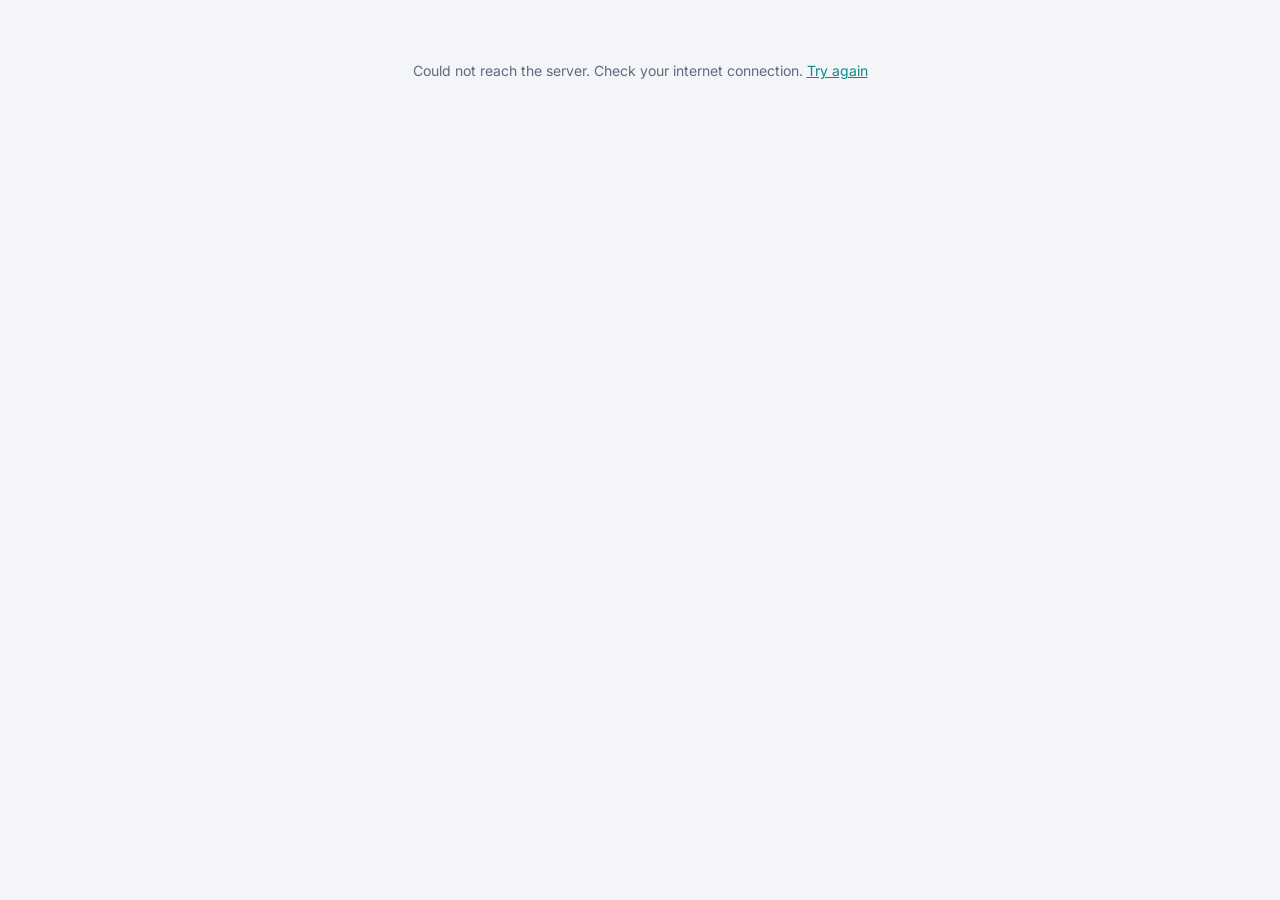
==== public/index.html @ b83ba817 "Shilingi Gari for Driveline Motors Eldoret Car yard system: stock with photos, costs and profit per " ====
<!doctype html>
<html lang="en">
<head>
<meta charset="utf-8">
<meta name="viewport" content="width=device-width, initial-scale=1">
<meta name="robots" content="noindex, nofollow">
<title>Driveline Motors Eldoret</title>
<link rel="icon" href="assets/favicon.png" type="image/png">
<link rel="preconnect" href="https://fonts.googleapis.com">
<link rel="preconnect" href="https://fonts.gstatic.com" crossorigin>
<link href="https://fonts.googleapis.com/css2?family=Inter:wght@400;500;600;700;800&display=swap" rel="stylesheet">
<link rel="stylesheet" href="app.css?v=2">
<script src="assets/chart.umd.js" defer></script>
<script src="app.js?v=2" defer></script>
</head>
<body>
<div id="app"><div class="loading">Loading…</div></div>
<div id="print-root"></div>
<div class="toast-wrap" id="toasts"></div>
</body>
</html>
---- public/app.css ----
:root{
  --navy:#0B2A5B;--blue:#0C8B86;--blue-d:#08706C;--blue-soft:#E7F4F2;--orange:#D4A72C;--mpesa:#2E9E3F;--mpesa-soft:#E3F4E6;
  --bg:#F3F5F9;--card:#fff;--line:#E2E7EF;--line2:#EEF1F6;--text:#18212F;--muted:#5E6A7D;--faint:#8A95A6;
  --good:#15803D;--good-bg:#DCFCE7;--info:#1D4ED8;--info-bg:#DBEAFE;--warn:#B45309;--warn-bg:#FEF3C7;--bad:#B91C1C;--bad-bg:#FEE2E2;
  --radius:12px;--shadow:0 1px 2px rgba(16,24,40,.05),0 1px 3px rgba(16,24,40,.07);
}
*{box-sizing:border-box}
html,body{margin:0}
body{font-family:Inter,system-ui,-apple-system,"Segoe UI",Roboto,Arial,sans-serif;background:var(--bg);color:var(--text);font-size:14px;line-height:1.5;-webkit-font-smoothing:antialiased}
a{color:var(--blue)}
button,input,select,textarea{font:inherit;color:inherit}
h1,h2,h3,h4{margin:0;line-height:1.25}
.muted{color:var(--muted)}
.num{font-variant-numeric:tabular-nums}
.btn{display:inline-flex;align-items:center;gap:6px;border:1px solid var(--line);background:#fff;border-radius:8px;padding:8px 14px;font-weight:600;font-size:13px;cursor:pointer;white-space:nowrap;text-decoration:none;color:var(--text)}
.btn:hover{border-color:#C9D2DF;background:#FAFBFD}
.btn.primary{background:var(--blue);border-color:var(--blue);color:#fff}
.btn.primary:hover{background:var(--blue-d)}
.btn.mpesa{background:var(--mpesa);border-color:var(--mpesa);color:#fff}
.btn.good{background:var(--good);border-color:var(--good);color:#fff}
.btn.danger{color:var(--bad);border-color:#F3C4C4}
.btn:disabled{opacity:.5;cursor:not-allowed}
.btn.sm{padding:5px 10px;font-size:12px}
.btn svg{width:15px;height:15px}
select,input:not([type]),input[type=text],input[type=tel],input[type=number],input[type=search],textarea{border:1px solid var(--line);border-radius:8px;padding:8px 10px;background:#fff;min-width:0}
select:focus,input:focus,textarea:focus{outline:2px solid #A8DCD7;border-color:var(--blue)}
label.field{display:flex;flex-direction:column;gap:4px;font-size:12px;font-weight:600;color:var(--muted)}
label.field>*{font-weight:400;color:var(--text);font-size:14px}

/* login */
.login{min-height:100vh;display:grid;grid-template-columns:1.1fr 1fr}
.login-brand{background:linear-gradient(150deg,var(--navy) 0%,#0B4F68 60%,#0C8B86 100%);color:#fff;padding:56px;display:flex;flex-direction:column;justify-content:center;gap:22px;position:relative;overflow:hidden}
.login-brand::after{content:"";position:absolute;right:-120px;bottom:-120px;width:360px;height:360px;border-radius:50%;border:40px solid rgba(255,255,255,.05)}
.logo{display:flex;align-items:center;gap:12px}
.logo-mark{width:44px;height:44px;flex:none;background:#fff;border-radius:12px;padding:4px;display:grid;place-items:center}.logo-mark img{max-width:100%;max-height:100%;display:block}
.logo-text{font-weight:800;font-size:22px;letter-spacing:-.02em}
.logo-text small{display:block;font-size:12px;font-weight:500;opacity:.75;letter-spacing:0}
.login-brand h1{font-size:38px;letter-spacing:-.03em;max-width:540px}
.login-brand h1 em{font-style:normal;color:var(--orange)}
.login-brand p{color:#CFE3DD;max-width:500px;font-size:16px;margin:0}
.feat{display:grid;grid-template-columns:1fr 1fr;gap:10px 18px;max-width:540px;padding:0;margin:0;list-style:none}
.feat li{display:flex;gap:8px;align-items:flex-start;color:#E4F0EC;font-size:14px}
.feat li::before{content:"";width:18px;height:18px;flex:none;margin-top:1px;border-radius:50%;background:rgba(245,158,11,.18) url("data:image/svg+xml,%3Csvg xmlns='http://www.w3.org/2000/svg' viewBox='0 0 20 20'%3E%3Cpath d='M5 10.5l3 3 7-7' stroke='%23D4A72C' stroke-width='2.2' fill='none' stroke-linecap='round' stroke-linejoin='round'/%3E%3C/svg%3E") center/14px no-repeat}
.login-panel{display:flex;flex-direction:column;justify-content:center;padding:48px;gap:16px;max-width:560px;width:100%;margin:0 auto}
.login-panel h2{font-size:24px;letter-spacing:-.02em}
.role-card{display:flex;gap:14px;align-items:center;text-align:left;background:#fff;border:1px solid var(--line);border-radius:var(--radius);padding:16px;cursor:pointer;box-shadow:var(--shadow);transition:.15s;width:100%}
.role-card:hover{border-color:var(--blue);transform:translateY(-1px)}
.role-ic{width:46px;height:46px;border-radius:12px;display:grid;place-items:center;flex:none}
.role-ic svg{width:24px;height:24px}
.role-card b{display:block;font-size:15px}
.role-card span{color:var(--muted);font-size:13px}
.role-card .go{margin-left:auto;color:var(--blue);font-weight:700}
.chip{display:inline-flex;align-items:center;gap:8px;background:var(--blue-soft);color:var(--blue-d);border-radius:999px;padding:4px 12px;font-size:12px;font-weight:600;align-self:flex-start}

/* layout */
.layout{display:grid;grid-template-columns:248px 1fr;min-height:100vh;background:linear-gradient(90deg,var(--navy) 248px,transparent 248px)}
.side{background:var(--navy);color:#C9D5E8;display:flex;flex-direction:column;padding:18px 14px;gap:18px;position:sticky;top:0;height:100vh}
.side .logo-text{font-size:19px;color:#fff}
.side-org{background:rgba(255,255,255,.06);border-radius:10px;padding:10px 12px;font-size:12px}
.side-org b{display:block;color:#fff;font-size:13px}
.nav{display:flex;flex-direction:column;gap:2px}
.nav a{display:flex;align-items:center;gap:10px;padding:9px 12px;border-radius:8px;color:#C9D5E8;text-decoration:none;font-weight:500}
.nav a svg{width:18px;height:18px;flex:none;opacity:.85}
.nav a:hover{background:rgba(255,255,255,.06);color:#fff}
.nav a.on{background:var(--blue);color:#fff}
.nav .cnt{margin-left:auto;background:var(--orange);color:#1a1200;border-radius:999px;font-size:11px;font-weight:700;padding:0 7px}
.side-user{margin-top:auto;border-top:1px solid rgba(255,255,255,.1);padding-top:14px;display:flex;gap:10px;align-items:center}
.avatar{width:36px;height:36px;border-radius:50%;display:grid;place-items:center;font-weight:700;font-size:13px;flex:none;background:#2B4A78;color:#fff}
.side-user .who{font-size:12px;line-height:1.35;min-width:0}
.side-user .who b{color:#fff;display:block;font-size:13px;white-space:nowrap;overflow:hidden;text-overflow:ellipsis}
.side-user button{margin-left:auto;background:transparent;border:1px solid rgba(255,255,255,.2);color:#C9D5E8;border-radius:8px;padding:5px 8px;cursor:pointer;font-size:12px}
.main{min-width:0;display:flex;flex-direction:column}
.topbar{display:flex;align-items:center;gap:12px;padding:18px 28px;border-bottom:1px solid var(--line);background:#fff;flex-wrap:wrap}
.topbar h1{font-size:20px;letter-spacing:-.02em}
.topbar .sub{color:var(--muted);font-size:13px}
.topbar .tools{margin-left:auto;display:flex;gap:8px;align-items:center;flex-wrap:wrap}
.content{padding:24px 28px 48px;display:flex;flex-direction:column;gap:20px}

.card{background:var(--card);border:1px solid var(--line);border-radius:var(--radius);box-shadow:var(--shadow);padding:18px 20px;min-width:0}
.card-h{display:flex;align-items:center;gap:10px;margin-bottom:12px;flex-wrap:wrap}
.card-h h3{font-size:15px}
.card-h .sub{color:var(--muted);font-size:12px}
.card-h .right{margin-left:auto;display:flex;gap:8px;align-items:center;flex-wrap:wrap}
.grid{display:grid;gap:20px}
.g2{grid-template-columns:repeat(2,minmax(0,1fr))}
.g3{grid-template-columns:repeat(3,minmax(0,1fr))}
.g4{grid-template-columns:repeat(4,minmax(0,1fr))}
.g5{grid-template-columns:repeat(5,minmax(0,1fr))}
.g-7-5{grid-template-columns:minmax(0,7fr) minmax(0,5fr)}
.kpi{display:flex;flex-direction:column;gap:4px}
.kpi .l{color:var(--muted);font-size:12px;font-weight:600;text-transform:uppercase;letter-spacing:.04em}
.kpi .v{font-size:26px;font-weight:800;letter-spacing:-.02em}
.kpi .v small{font-size:14px;color:var(--muted);font-weight:600}
.kpi .d{font-size:12px;color:var(--muted)}
.kpi.hero{background:linear-gradient(135deg,var(--navy),#0B4F68);color:#fff;border:none}
.kpi.hero .l,.kpi.hero .d{color:#BFD3F0}
.up{color:var(--good)!important;font-weight:600}.down{color:var(--bad)!important;font-weight:600}
.chart-box{position:relative;height:280px}
.chart-box.tall{height:330px}
.progress{height:8px;background:var(--line2);border-radius:99px;overflow:hidden}
.progress i{display:block;height:100%;background:var(--blue);border-radius:99px}
.progress.good i{background:var(--good)}
.progress.warn i{background:var(--orange)}

.tbl-wrap{overflow-x:auto;margin:0 -4px}
table.tbl{width:100%;border-collapse:collapse;font-size:13px}
.tbl th{text-align:left;font-size:11px;text-transform:uppercase;letter-spacing:.05em;color:var(--muted);font-weight:700;padding:8px 10px;border-bottom:1px solid var(--line);white-space:nowrap}
.tbl td{padding:9px 10px;border-bottom:1px solid var(--line2);vertical-align:middle}
.tbl tr:last-child td{border-bottom:none}
.tbl tr.click{cursor:pointer}
.tbl tr.click:hover td{background:#F7F9FC}
.tbl .r{text-align:right}
.tbl td.nw,.tbl td.muted{white-space:nowrap}
.pill{display:inline-block;padding:2px 9px;border-radius:999px;font-weight:700;font-size:11.5px;white-space:nowrap}
.pill.good{background:var(--good-bg);color:var(--good)}.pill.info{background:var(--info-bg);color:var(--info)}
.pill.warn{background:var(--warn-bg);color:var(--warn)}.pill.bad{background:var(--bad-bg);color:var(--bad)}
.pill.gray{background:var(--line2);color:var(--muted)}.pill.mp{background:var(--mpesa-soft);color:#1F7A2E}
.cr{color:var(--good);font-weight:600}.dr{color:var(--text)}
.filters{display:flex;gap:10px;flex-wrap:wrap;align-items:flex-end}
.hint{font-size:13px;color:#1E3A5F;background:var(--blue-soft);border-radius:8px;padding:10px 14px}
.hint.warn{background:var(--warn-bg);color:#7A3E06}
.empty{padding:28px;text-align:center;color:var(--muted)}
.list{display:flex;flex-direction:column;gap:10px}
.row{display:flex;align-items:center;gap:10px}
.spacer{flex:1}

/* loan cards */
.loan-card{border:1px solid var(--line);border-radius:10px;padding:14px 16px;display:flex;flex-direction:column;gap:10px}
.loan-card .top{display:flex;align-items:center;gap:10px;flex-wrap:wrap}
.loan-card .top b{font-size:15px}
.mini{display:grid;grid-template-columns:repeat(4,minmax(0,1fr));gap:10px}
.mini div span{display:block;font-size:11px;color:var(--muted);text-transform:uppercase;letter-spacing:.04em;font-weight:600}
.mini div b{font-size:14px}
.steps{display:flex;gap:0;align-items:center;flex-wrap:wrap;font-size:12px}
.steps span{display:flex;align-items:center;gap:6px;color:var(--faint);font-weight:600}
.steps span i{width:20px;height:20px;border-radius:50%;display:grid;place-items:center;background:var(--line2);font-style:normal;font-size:11px}
.steps span.done{color:var(--good)}.steps span.done i{background:var(--good);color:#fff}
.steps span.cur{color:var(--blue)}.steps span.cur i{background:var(--blue);color:#fff}
.steps em{width:26px;height:2px;background:var(--line);margin:0 6px}

/* apply */
.checks{display:flex;flex-direction:column;gap:8px}
.check{display:flex;gap:10px;align-items:flex-start;font-size:13px}
.check i{width:20px;height:20px;border-radius:50%;flex:none;display:grid;place-items:center;font-style:normal;font-weight:800;font-size:12px}
.check.ok i{background:var(--good-bg);color:var(--good)}
.check.no i{background:var(--bad-bg);color:var(--bad)}
.check small{display:block;color:var(--muted)}
.big-num{font-size:28px;font-weight:800;letter-spacing:-.02em}
.results{border:1px solid var(--line);border-radius:8px;max-height:220px;overflow:auto;margin-top:6px}
.results div{padding:8px 12px;display:flex;gap:10px;align-items:center;cursor:pointer;font-size:13px;border-bottom:1px solid var(--line2)}
.results div:hover{background:#F5F8FD}
.results div:last-child{border-bottom:none}
.gl{display:flex;align-items:center;gap:10px;border:1px solid var(--line);border-radius:8px;padding:8px 10px}
.gl input{width:120px;text-align:right}
.gl button{border:none;background:none;color:var(--bad);cursor:pointer;font-size:18px;line-height:1}
input[type=range]{width:100%;accent-color:var(--blue)}

/* M-Pesa phone */
.phone{background:#101418;border-radius:26px;padding:14px;width:260px;margin:0 auto;box-shadow:0 10px 30px rgba(0,0,0,.25)}
.phone .scr{background:#F4F6F8;border-radius:16px;padding:18px 16px;min-height:250px;display:flex;flex-direction:column;gap:10px;justify-content:center;text-align:center;font-size:13px}
.phone .scr b{font-size:15px}
.spin{width:34px;height:34px;border:3px solid #CFE8D3;border-top-color:var(--mpesa);border-radius:50%;margin:0 auto;animation:sp 0.9s linear infinite}
@keyframes sp{to{transform:rotate(360deg)}}
.pin{letter-spacing:.5em;font-size:20px;font-weight:800}
.tick{width:46px;height:46px;border-radius:50%;background:var(--mpesa);color:#fff;display:grid;place-items:center;margin:0 auto;font-size:24px;font-weight:800}

/* modal & toast */
.modal-bg{position:fixed;inset:0;background:rgba(11,31,58,.45);display:grid;place-items:center;padding:16px;z-index:50}
.modal{background:#fff;border-radius:14px;width:min(560px,100%);max-height:92vh;overflow:auto;box-shadow:0 20px 50px rgba(0,0,0,.25)}
.modal.wide{width:min(820px,100%)}
.modal-h{padding:16px 20px;border-bottom:1px solid var(--line);display:flex;align-items:center;gap:10px;position:sticky;top:0;background:#fff;z-index:1}
.modal-h h3{font-size:16px}
.modal-h button{margin-left:auto;border:none;background:none;font-size:22px;cursor:pointer;color:var(--muted);line-height:1}
.modal-b{padding:18px 20px;display:flex;flex-direction:column;gap:14px}
.modal-f{padding:14px 20px;border-top:1px solid var(--line);display:flex;gap:8px;justify-content:flex-end;flex-wrap:wrap}
.modal-f:empty{display:none}
.form-grid{display:grid;grid-template-columns:minmax(0,1fr) minmax(0,1fr);gap:12px}
select{max-width:100%}
.toast-wrap{position:fixed;bottom:18px;left:50%;transform:translateX(-50%);display:flex;flex-direction:column;gap:8px;z-index:60;width:max-content;max-width:calc(100vw - 32px)}
.toast{background:var(--navy);color:#fff;padding:10px 16px;border-radius:10px;box-shadow:0 8px 24px rgba(0,0,0,.2);font-size:13px;animation:tin .2s ease}
@keyframes tin{from{opacity:0;transform:translateY(8px)}to{opacity:1;transform:none}}
.kv{display:grid;grid-template-columns:repeat(3,minmax(0,1fr));gap:10px}
.kv div{background:var(--line2);border-radius:8px;padding:8px 12px}
.kv span{display:block;font-size:11px;color:var(--muted);text-transform:uppercase;letter-spacing:.04em;font-weight:600}
.kv b{font-size:15px}

@media (max-width:1180px){.g4,.g5{grid-template-columns:repeat(2,minmax(0,1fr))}.g3,.g-7-5{grid-template-columns:minmax(0,1fr)}}
@media (max-width:860px){
  .login{grid-template-columns:1fr}.login-brand{padding:36px 20px}.login-brand h1{font-size:28px}.login-panel{padding:28px 16px}
  .layout{grid-template-columns:minmax(0,1fr);background:none}
  .side{min-width:0}
  .side{position:static;height:auto;flex-direction:row;flex-wrap:wrap;align-items:center;padding:12px 16px;gap:10px}
  .side-org{display:none}
  .nav{flex-direction:row;overflow-x:auto;width:100%;order:3}
  .nav a{white-space:nowrap;padding:7px 10px}
  .side-user{margin:0 0 0 auto;border:none;padding:0}.side-user .who{display:none}
  .topbar{padding:14px 16px}.content{padding:16px 16px 40px}
  .g2{grid-template-columns:minmax(0,1fr)}.feat{grid-template-columns:1fr}.form-grid{grid-template-columns:minmax(0,1fr)}
  .mini{grid-template-columns:repeat(2,minmax(0,1fr))}.kv{grid-template-columns:1fr 1fr}
}
@media (max-width:520px){.g4,.g5{grid-template-columns:1fr 1fr}.kpi .v{font-size:20px}.card{padding:14px}}
@media print{
  body{background:#fff}.side,.topbar .tools,.no-print{display:none!important}
  .layout{display:block;background:none}.card{box-shadow:none;border:none;padding:0}
}
/* ---------- Shilingi Gari ---------- */
[hidden]{display:none!important}
.cars{display:grid;grid-template-columns:repeat(auto-fill,minmax(250px,1fr));gap:16px}
.carc{background:#fff;border:1px solid var(--line);border-radius:14px;overflow:hidden;display:flex;flex-direction:column;cursor:pointer;transition:border-color .15s,transform .15s;text-align:left;font:inherit;color:inherit;padding:0;box-shadow:var(--shadow)}
.carc:hover{border-color:var(--blue);transform:translateY(-2px)}
.carc .pic{position:relative;aspect-ratio:16/8;background:linear-gradient(180deg,#EEF3F8 0%,#E3EAF2 70%,#D5DEE9 100%);display:grid;place-items:center;overflow:hidden}
.carc .pic svg{width:86%;height:auto}
.carc .pic .pill{position:absolute;top:10px;left:10px}
.carc .pic .age{position:absolute;top:10px;right:10px;font-size:11px;font-weight:700;background:rgba(255,255,255,.85);border-radius:999px;padding:2px 8px;color:var(--muted)}
.carc .pic .age.old{color:var(--bad)}
.carc .bd{padding:12px 14px 14px;display:flex;flex-direction:column;gap:6px;flex:1}
.carc .ttl{font-weight:700;font-size:15px;line-height:1.3}
.carc .spec{color:var(--muted);font-size:12px;display:flex;flex-wrap:wrap;gap:4px 10px}
.carc .pr{display:flex;align-items:baseline;justify-content:space-between;gap:8px;margin-top:auto;padding-top:6px}
.carc .pr b{font-size:18px;font-weight:800;letter-spacing:-.01em;white-space:nowrap}
.carc .pr span{font-size:11.5px;color:var(--muted);text-align:right}
.plate{display:inline-block;font-family:ui-monospace,Menlo,Consolas,monospace;font-weight:700;font-size:11.5px;background:#FFD400;color:#111;border:1px solid #111;border-radius:3px;padding:0 5px;letter-spacing:.04em;white-space:nowrap}
.plate.new{background:#fff;color:var(--muted);border-style:dashed;border-color:#9AA6B6;font-weight:600}
.car-hero{background:linear-gradient(180deg,#EEF3F8 0%,#E3EAF2 70%,#D5DEE9 100%);border-radius:12px;display:grid;place-items:center;padding:14px 0}
.car-hero svg{width:min(460px,92%);height:auto}
.specs{display:grid;grid-template-columns:repeat(4,minmax(0,1fr));gap:8px}
.specs div{background:var(--line2);border-radius:8px;padding:7px 10px}
.specs span{display:block;font-size:10.5px;color:var(--muted);text-transform:uppercase;letter-spacing:.04em;font-weight:600}
.specs b{font-size:13.5px}
.costs td{padding:6px 8px}
.pipe{display:grid;grid-template-columns:repeat(5,minmax(200px,1fr));gap:12px;overflow-x:auto;padding-bottom:6px}
.pipe-col{background:#EDF1F6;border-radius:12px;padding:10px;display:flex;flex-direction:column;gap:8px;min-width:0}
.pipe-col h4{font-size:12px;text-transform:uppercase;letter-spacing:.05em;color:var(--muted);display:flex;justify-content:space-between;padding:2px 4px}
.lead{background:#fff;border:1px solid var(--line);border-radius:10px;padding:10px 12px;display:flex;flex-direction:column;gap:4px;cursor:pointer;font-size:12.5px;text-align:left;font:inherit;color:inherit}
.lead:hover{border-color:var(--blue)}
.lead b{font-size:13px}
.lead .m{color:var(--muted);font-size:12px}
.src{display:inline-block;font-size:10.5px;font-weight:700;border-radius:4px;padding:0 6px;background:var(--line2);color:var(--muted)}
.td-row{display:grid;grid-template-columns:70px minmax(0,1fr) auto;gap:12px;align-items:center;padding:12px 0;border-bottom:1px solid var(--line2)}
.td-row:last-child{border-bottom:0}
.td-row time{font-weight:800;font-size:16px;font-variant-numeric:tabular-nums}
.hpbar{height:10px;background:var(--line2);border-radius:99px;overflow:hidden;display:flex}
.hpbar i{display:block;height:100%;background:var(--good)}
.hpbar i.dep{background:var(--blue)}
.calc{background:var(--blue-soft);border-radius:12px;padding:14px 16px;display:flex;flex-direction:column;gap:10px}
.calc .out{display:grid;grid-template-columns:repeat(3,minmax(0,1fr));gap:8px}
.calc .out div{background:#fff;border-radius:8px;padding:8px 10px}
.calc .out span{display:block;font-size:10.5px;color:var(--muted);text-transform:uppercase;letter-spacing:.04em;font-weight:600}
.calc .out b{font-size:15px}
.calc .out .big b{font-size:19px;color:var(--blue-d)}
.agebars{display:flex;flex-direction:column;gap:10px}
.agebars .row span:first-child{width:110px;font-size:12.5px;color:var(--muted)}
.agebars .bar{flex:1;height:22px;background:var(--line2);border-radius:6px;overflow:hidden}
.agebars .bar i{display:block;height:100%;border-radius:6px}
.agr{display:grid;grid-template-columns:repeat(2,minmax(0,1fr));gap:12px}
.seg{display:inline-flex;border:1px solid var(--line);border-radius:10px;overflow:hidden;background:#fff}
.seg button{border:0;background:transparent;padding:9px 14px;font-weight:600;font-size:13px;cursor:pointer;color:var(--muted)}
.seg button.on{background:var(--navy);color:#fff}
.doc{font-family:Georgia,"Times New Roman",serif;font-size:13px;line-height:1.55;color:#111;background:#fff;border:1px solid var(--line);border-radius:8px;padding:22px 26px}
.doc h2{font-size:17px;text-align:center;letter-spacing:.04em;text-transform:uppercase;margin-bottom:4px}
.doc .c{text-align:center}
.doc table{width:100%;border-collapse:collapse;margin:10px 0}
.doc td{border:1px solid #bbb;padding:5px 8px;vertical-align:top}
.doc td:first-child{width:38%;background:#F6F6F6;font-weight:600}
.doc .sig{display:grid;grid-template-columns:1fr 1fr;gap:28px;margin-top:22px}
.doc .sig div{border-top:1px solid #333;padding-top:4px;font-size:12px}
.lb-steps{display:flex;gap:4px;align-items:center;font-size:11.5px;flex-wrap:wrap}
.lb-steps span{padding:2px 8px;border-radius:999px;background:var(--line2);color:var(--faint);font-weight:700}
.lb-steps span.done{background:var(--good-bg);color:var(--good)}
.lb-steps span.cur{background:var(--info-bg);color:var(--info)}
.showbar{display:flex;gap:10px;flex-wrap:wrap;align-items:flex-end}
@media (max-width:860px){.specs{grid-template-columns:repeat(2,minmax(0,1fr))}.calc .out{grid-template-columns:1fr 1fr}.agr{grid-template-columns:1fr}.td-row{grid-template-columns:56px minmax(0,1fr)}.td-row>div:last-child{grid-column:1/-1}}

/* ---------- production ---------- */
.err{color:var(--bad);font-size:13px;min-height:0}
.err:empty{display:none}
.loading{padding:60px;text-align:center;color:var(--muted)}
#print-root{display:none}
@media print{body.printing>*:not(#print-root){display:none!important}body.printing #print-root{display:block!important}#print-root .doc{border:0}}
input[type=email],input[type=password],input[type=date],input[type=file]{border:1px solid var(--line);border-radius:8px;padding:8px 10px;background:#fff;min-width:0}
.login-form{display:flex;flex-direction:column;gap:12px;background:#fff;border:1px solid var(--line);border-radius:var(--radius);padding:22px;box-shadow:var(--shadow)}
.login-form .btn{justify-content:center;padding:10px}
.carc .pic img{width:100%;height:100%;object-fit:cover;display:block}
.carc .pic .nph{position:absolute;bottom:8px;right:10px;font-size:11px;font-weight:700;background:rgba(11,42,91,.75);color:#fff;border-radius:999px;padding:1px 8px}
.gal{display:flex;flex-direction:column;gap:8px}
.gal .main{position:relative;border-radius:12px;overflow:hidden;background:#0F1720;aspect-ratio:4/3;display:grid;place-items:center}
.gal .main img{max-width:100%;max-height:100%;object-fit:contain;display:block}
.gal .main .nav-b{position:absolute;top:50%;transform:translateY(-50%);border:0;background:rgba(255,255,255,.85);border-radius:50%;width:34px;height:34px;font-size:18px;cursor:pointer;font-weight:700}
.gal .main .nav-b.l{left:8px}.gal .main .nav-b.r{right:8px}
.gal .main .cnt{position:absolute;bottom:8px;right:10px;background:rgba(0,0,0,.55);color:#fff;font-size:11px;border-radius:999px;padding:1px 8px}
.thumbs{display:flex;gap:6px;overflow-x:auto;padding-bottom:4px}
.thumbs button{flex:none;width:72px;height:54px;border:2px solid transparent;border-radius:6px;overflow:hidden;padding:0;cursor:pointer;background:#ddd}
.thumbs button.on{border-color:var(--blue)}
.thumbs img{width:100%;height:100%;object-fit:cover;display:block}
.ph-tools{display:flex;gap:6px;flex-wrap:wrap;align-items:center}
.insp{display:grid;grid-template-columns:repeat(5,minmax(0,1fr));gap:8px}
.insp div{border:1px solid var(--line);border-radius:8px;padding:6px 10px}
.insp span{display:block;font-size:10.5px;color:var(--muted);text-transform:uppercase;letter-spacing:.04em;font-weight:600}
.insp b{font-size:13px}
.pill.unc{background:#FFF7E6;color:#9A5B00;border:1px dashed #E0B252}
.tabs{display:flex;gap:6px;flex-wrap:wrap}
.pays td{padding:6px 8px}
.pays tr.void td{text-decoration:line-through;color:var(--faint)}
.issues{margin:0;padding-left:18px;font-size:13px;display:flex;flex-direction:column;gap:3px}
.switch{display:flex;gap:8px;align-items:center;font-size:13px;cursor:pointer}
.sumrow{display:flex;gap:14px;flex-wrap:wrap;font-size:13px;color:var(--muted)}
.sumrow b{color:var(--text)}
textarea{border:1px solid var(--line);border-radius:8px;padding:8px 10px;min-height:64px;resize:vertical}
@media (max-width:860px){.insp{grid-template-columns:repeat(2,minmax(0,1fr))}}
/* branding & full-size photos */
.brand-mark{color:var(--navy)}.brand-mark svg{width:26px;height:26px}
.logo-text{line-height:1.2}
.side-by{font-size:11px;text-align:center;padding-top:4px}.byline{color:inherit;opacity:.7;text-decoration:none}.byline:hover{opacity:1;text-decoration:underline}
.login-brand .byline{color:#CFE3DD}
.gal .main img{cursor:zoom-in}
.gal .main .full-b{position:absolute;top:8px;right:8px;border:0;background:rgba(0,0,0,.55);color:#fff;border-radius:999px;padding:4px 10px;font-size:12px;font-weight:600;cursor:pointer}
.lb{position:fixed;inset:0;background:#05080D;z-index:80;display:flex;flex-direction:column;color:#fff}
.lb-top{display:flex;align-items:center;gap:8px;padding:10px 14px;font-size:13px;background:rgba(0,0,0,.4)}
.lb-btn{background:rgba(255,255,255,.12);color:#fff;border:0;border-radius:8px;padding:6px 12px;font-size:13px;cursor:pointer;text-decoration:none;font-weight:600}
.lb-stage{flex:1;min-height:0;display:flex;align-items:center;justify-content:center;overflow:hidden}
.lb-stage img{max-width:100%;max-height:100%;object-fit:contain;cursor:zoom-in;display:block}
.lb.zoom .lb-stage{overflow:auto;display:block}
.lb.zoom .lb-stage img{max-width:none;max-height:none;cursor:zoom-out;margin:auto}
.lb-nav{position:absolute;top:50%;transform:translateY(-50%);width:46px;height:46px;border-radius:50%;border:0;background:rgba(255,255,255,.15);color:#fff;font-size:26px;cursor:pointer}
.lb-nav.l{left:12px}.lb-nav.r{right:12px}
.lb-hint{text-align:center;font-size:11px;opacity:.55;padding:6px}
@media (max-width:860px){.side-by{display:none}}
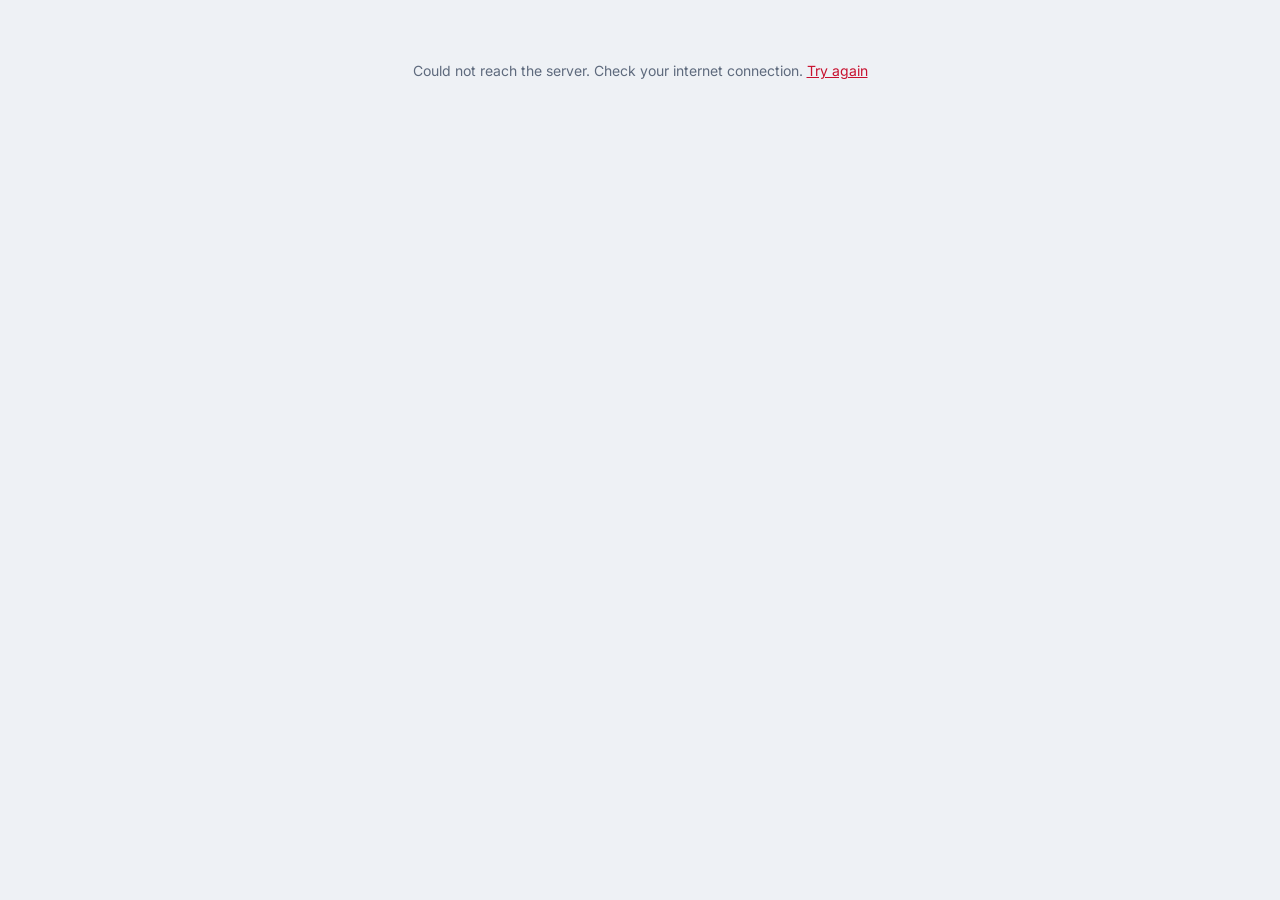
==== commit 7f85ab1c: "Driveline design: inventory table, Create Car page, logbook management - Cars / Inventory as a table" ====
--- a/public/index.html
+++ b/public/index.html
@@ -9,9 +9,9 @@
 <link rel="preconnect" href="https://fonts.googleapis.com">
 <link rel="preconnect" href="https://fonts.gstatic.com" crossorigin>
 <link href="https://fonts.googleapis.com/css2?family=Inter:wght@400;500;600;700;800&display=swap" rel="stylesheet">
-<link rel="stylesheet" href="app.css?v=2">
+<link rel="stylesheet" href="app.css?v=3">
 <script src="assets/chart.umd.js" defer></script>
-<script src="app.js?v=2" defer></script>
+<script src="app.js?v=3" defer></script>
 </head>
 <body>
 <div id="app"><div class="loading">Loading…</div></div>
--- a/public/app.css
+++ b/public/app.css
@@ -1,9 +1,9 @@
 
 :root{
-  --navy:#0B2A5B;--blue:#0C8B86;--blue-d:#08706C;--blue-soft:#E7F4F2;--orange:#D4A72C;--mpesa:#2E9E3F;--mpesa-soft:#E3F4E6;
-  --bg:#F3F5F9;--card:#fff;--line:#E2E7EF;--line2:#EEF1F6;--text:#18212F;--muted:#5E6A7D;--faint:#8A95A6;
-  --good:#15803D;--good-bg:#DCFCE7;--info:#1D4ED8;--info-bg:#DBEAFE;--warn:#B45309;--warn-bg:#FEF3C7;--bad:#B91C1C;--bad-bg:#FEE2E2;
-  --radius:12px;--shadow:0 1px 2px rgba(16,24,40,.05),0 1px 3px rgba(16,24,40,.07);
+  --navy:#0F1B2D;--navy2:#16263D;--blue:#C8102E;--blue-d:#A00C24;--blue-soft:#FDECEE;--red:#C8102E;--red-d:#A00C24;--orange:#D4A72C;--mpesa:#2E9E3F;--mpesa-soft:#E3F4E6;
+  --bg:#EEF1F5;--card:#fff;--line:#E2E7EF;--line2:#EEF1F6;--text:#18212F;--muted:#5E6A7D;--faint:#8A95A6;
+  --good:#15803D;--good-bg:#DCFCE7;--info:#1D4ED8;--info-bg:#DBEAFE;--warn:#B45309;--warn-bg:#FEF3C7;--bad:#B91C1C;--bad-bg:#FEE2E2;--purple:#6D28D9;--purple-bg:#EDE9FE;
+  --radius:12px;--shadow:0 1px 2px rgba(16,24,40,.05),0 2px 6px rgba(16,24,40,.08);
 }
 *{box-sizing:border-box}
 html,body{margin:0}
@@ -326,3 +326,157 @@
 .lb-nav.l{left:12px}.lb-nav.r{right:12px}
 .lb-hint{text-align:center;font-size:11px;opacity:.55;padding:6px}
 @media (max-width:860px){.side-by{display:none}}
+
+/* ================= Driveline theme ================= */
+.hint{background:#F3F6FA;color:#23324A}
+select:focus,input:focus,textarea:focus{outline:2px solid #F6B7C1;border-color:var(--red)}
+.btn.red,.btn.primary{background:linear-gradient(180deg,#D7172F,#B00D26);border-color:#B00D26;color:#fff}
+.btn.red:hover,.btn.primary:hover{background:#A00C24}
+.btn.big{padding:11px 22px;font-size:15px}
+.btn.red-o{border-color:var(--red);color:var(--red);background:#fff}
+.btn.red-w{background:#fff;color:var(--red);border-color:#fff}
+.btn.ghost-w{background:transparent;color:#fff;border-color:rgba(255,255,255,.5)}
+.pill.purple{background:var(--purple-bg);color:var(--purple)}
+.pill.src-l{background:#DBEAFE;color:#1D4ED8}.pill.src-i{background:#EDE9FE;color:#6D28D9}.pill.src-t{background:#FFEDD5;color:#C2410C}
+/* shell */
+.shell{display:grid;grid-template-columns:232px minmax(0,1fr);grid-template-rows:auto 1fr;min-height:100vh}
+.hdr{grid-column:1/-1;display:flex;align-items:center;gap:22px;padding:12px 24px;color:#fff;position:sticky;top:0;z-index:20;
+  background:linear-gradient(100deg,var(--navy) 0%,#13243C 58%,#2A1420 74%,#B30F27 86%,#3A1018 100%)}
+.hdr-brand{text-decoration:none;color:#fff;width:186px;flex:none}
+.hdr-sep{width:1px;align-self:stretch;background:rgba(255,255,255,.25)}
+.hdr-title{display:flex;align-items:center;gap:14px;min-width:0;flex:1}
+.hdr-ic svg{width:38px;height:38px;color:#fff}
+.hdr-title h1{font-size:26px;font-weight:800;letter-spacing:-.01em;color:#fff}
+.hdr-title .sub{color:#D3DAE6;font-size:13.5px}
+.hdr-tools{display:flex;gap:12px;align-items:center}
+.dd{position:relative}
+.dd-menu{position:absolute;right:0;top:calc(100% + 8px);background:#fff;color:var(--text);border-radius:10px;box-shadow:0 12px 30px rgba(0,0,0,.25);min-width:240px;padding:6px;z-index:40;display:flex;flex-direction:column}
+.dd-menu a,.dd-menu>span{padding:9px 12px;border-radius:8px;text-decoration:none;color:var(--text);font-size:13.5px}
+.dd-menu a:hover{background:var(--line2)}
+.me-h{padding:8px 12px 10px;border-bottom:1px solid var(--line);margin-bottom:4px;display:flex;flex-direction:column}.me-h span{font-size:12px;color:var(--muted)}
+.bell{position:relative;background:transparent;border:0;color:#fff;cursor:pointer;padding:6px}.bell svg{width:26px;height:26px}
+.bell i{position:absolute;top:0;right:0;background:var(--red);color:#fff;font-style:normal;font-size:10.5px;font-weight:800;border-radius:999px;min-width:17px;height:17px;display:grid;place-items:center;border:2px solid var(--navy)}
+.me{display:flex;align-items:center;gap:8px;background:transparent;border:0;color:#fff;font-weight:700;font-size:15px;cursor:pointer}
+.me .avatar{background:#fff;color:var(--navy)}
+/* word mark */
+.brand{display:flex;flex-direction:column;align-items:center;position:relative;padding-top:10px;line-height:1}
+.brand-arc{position:absolute;top:0;left:22%;width:62%;height:16px;border-top:3px solid #fff;border-radius:50% 50% 0 0;border-right:3px solid var(--red);transform:skewX(-12deg)}
+.brand-name{font-size:28px;font-weight:800;font-style:italic;letter-spacing:-.04em;white-space:nowrap}
+.brand-name b{color:#fff}.brand-name em{color:#E3172F;margin-left:2px}
+.brand-loc{display:flex;align-items:center;gap:8px;font-size:12.5px;font-weight:700;letter-spacing:.38em;text-transform:uppercase;margin-top:6px;color:#fff}
+.brand-loc::before,.brand-loc::after{content:"";width:26px;height:2px;background:#fff}
+/* sidebar */
+.side{background:var(--navy);color:#C9D5E8;display:flex;flex-direction:column;gap:18px;padding:16px 0 18px;position:sticky;top:78px;height:calc(100vh - 78px);overflow-y:auto}
+.side .nav{gap:2px}
+.side .nav a{border-radius:0 10px 10px 0;margin-right:10px;padding:11px 16px 11px 20px;font-size:14.5px}
+.side .nav a.on{background:linear-gradient(90deg,#C8102E,#A30C25);color:#fff;box-shadow:0 4px 12px rgba(200,16,46,.35)}
+.nav .cnt{background:#fff;color:var(--red)}
+.side .nav a.on .cnt{background:#fff;color:var(--red)}
+.powered{margin-top:auto;padding:14px 18px 0;border-top:1px solid rgba(255,255,255,.1);display:flex;flex-direction:column;gap:6px;text-decoration:none;color:#C9D5E8;font-size:12px}
+.powered .sl{display:flex;align-items:center;gap:8px}.powered img{width:34px;height:34px;object-fit:contain;background:#fff;border-radius:8px;padding:2px}
+.powered .sl b{display:block;color:#fff;font-size:15px;letter-spacing:.02em}.powered .sl b i{font-style:normal;color:#3BC4B8}
+.powered .sl small{display:block;font-size:9px;letter-spacing:.3em;color:#C9D5E8}
+.main{background:var(--bg)}
+.content{padding:22px 24px 48px;gap:18px}
+.toolbar{display:flex;gap:8px;justify-content:flex-end;flex-wrap:wrap;align-items:center}
+/* panels & tiles */
+.panel{background:#fff;border-radius:14px;box-shadow:var(--shadow);padding:14px 16px 16px;display:flex;flex-direction:column;gap:12px;min-width:0}
+.panel-h{display:flex;align-items:center;gap:12px;background:linear-gradient(180deg,#C8102E,#A30C25);color:#fff;border-radius:10px;padding:10px 16px;box-shadow:0 3px 8px rgba(160,12,36,.25)}
+.panel-h svg{width:24px;height:24px;flex:none}.panel-h h2{font-size:19px;font-weight:800;letter-spacing:-.01em}
+.panel-h .right{margin-left:auto;display:flex;gap:8px;align-items:center;flex-wrap:wrap}
+.tiles{display:grid;gap:14px}.tiles.t5{grid-template-columns:repeat(5,minmax(0,1fr))}.tiles.t4{grid-template-columns:repeat(4,minmax(0,1fr))}
+.tile{display:flex;align-items:center;gap:14px;border-radius:12px;padding:14px 16px;box-shadow:var(--shadow);border:1px solid rgba(0,0,0,.04)}
+.tile-ic svg{width:40px;height:40px}.tile-l{display:block;font-weight:600;font-size:14px;color:#1F2937}.tile-v{display:block;font-size:28px;font-weight:800;line-height:1.1;color:#111827}.tile-s{display:block;font-size:11.5px;color:var(--muted)}
+.t-red{background:#FDE8EA}.t-red .tile-ic{color:#C8102E}.t-green{background:#DCF5E5}.t-green .tile-ic{color:#15803D}.t-amber{background:#FFF1D6}.t-amber .tile-ic{color:#D97706}
+.t-blue{background:#DCEBFF}.t-blue .tile-ic{color:#1D4ED8}.t-purple{background:#EEE6FF}.t-purple .tile-ic{color:#7C3AED}
+.filters.fl-inv{display:grid;grid-template-columns:minmax(220px,2fr) repeat(3,minmax(130px,1fr)) auto;gap:10px;align-items:center}
+.search{display:flex;align-items:center;gap:8px;border:1px solid var(--line);border-radius:8px;padding:0 10px;background:#fff}
+.search svg{width:17px;height:17px;color:var(--muted)}.search input{border:0!important;outline:0!important;flex:1;padding:9px 0;min-width:0}
+.tbl.inv thead th{background:var(--navy);color:#fff;font-size:12.5px;text-transform:none;letter-spacing:0;padding:11px 10px}
+.tbl.inv thead th:first-child{border-radius:8px 0 0 0}.tbl.inv thead th:last-child{border-radius:0 8px 0 0}
+.tbl.inv td{padding:10px;font-size:13.5px}.tbl.inv tr:nth-child(even) td{background:#FAFBFD}.tbl.inv tr.sel td{background:#FFF3F4}
+.thumb{display:block;width:84px;height:48px;border-radius:6px;overflow:hidden;background:#EEF3F8}.thumb img,.thumb svg{width:100%;height:100%;object-fit:cover;display:block}
+.sw{display:inline-block;width:16px;height:16px;border-radius:4px;border:1px solid #9AA3AE;vertical-align:-3px;margin-right:6px}
+.acts{display:flex;gap:6px;align-items:center}
+.ia{border:0;background:transparent;cursor:pointer;color:#1F2937;padding:3px;display:inline-flex;border-radius:6px}.ia:hover{background:var(--line2)}.ia svg{width:19px;height:19px}.ia.del{color:var(--red)}
+.pager{display:flex;align-items:center;justify-content:space-between;gap:10px;flex-wrap:wrap;font-size:13px}
+.pg{display:flex;gap:6px;align-items:center}.pg button{min-width:34px;height:34px;border:1px solid var(--line);background:#fff;border-radius:7px;cursor:pointer;font-weight:600}
+.pg button.on{background:var(--red);border-color:var(--red);color:#fff}.pg button:disabled{opacity:.4;cursor:default}
+/* modal in the Driveline style */
+.modal-h{background:linear-gradient(180deg,#C8102E,#A30C25);color:#fff;border-bottom:0}
+.modal-h h3{font-size:18px;font-weight:800;display:flex;align-items:center;gap:10px;color:#fff}.modal-h h3 svg{width:24px;height:24px}
+.modal-h button{color:#fff}
+.modal.xwide{width:min(1100px,100%)}
+.vd-top{display:grid;grid-template-columns:minmax(0,1fr) minmax(0,1.15fr);gap:18px;align-items:start}
+.vd-gal .gal .main{aspect-ratio:16/10}
+.vd-head{display:flex;justify-content:space-between;gap:10px;align-items:flex-start;margin-bottom:10px}
+.vd-head h2{font-size:26px;font-weight:800;letter-spacing:-.02em}
+.plate-red{display:inline-block;background:var(--red);color:#fff;font-weight:800;font-size:17px;border-radius:7px;padding:3px 14px;margin-top:6px;letter-spacing:.03em}
+.st-big{display:inline-flex;align-items:center;gap:6px;border-radius:999px;padding:6px 14px;font-weight:700;font-size:14px;border:1px solid}
+.st-big svg{width:18px;height:18px}.st-big.good{background:var(--good-bg);color:var(--good);border-color:#86EFAC}.st-big.warn{background:var(--warn-bg);color:var(--warn);border-color:#FCD34D}
+.st-big.purple{background:var(--purple-bg);color:var(--purple);border-color:#C4B5FD}.st-big.gray{background:var(--line2);color:var(--muted);border-color:var(--line)}
+.vd-specs{display:grid;grid-template-columns:1fr 1fr;gap:6px}
+.vd-specs>div{display:flex;flex-direction:column;gap:4px}
+.sp{display:flex;align-items:center;gap:8px;background:#F6F8FB;border-radius:6px;padding:6px 10px;font-size:13.5px}
+.sp svg{width:17px;height:17px;color:var(--red);flex:none}.sp span{color:#374151;white-space:nowrap}.sp b{font-weight:600;min-width:0;overflow:hidden;text-overflow:ellipsis}
+.vd-info .btn{margin-top:10px}
+.vd-boxes{display:grid;grid-template-columns:1.1fr 1fr 1.1fr;gap:14px;align-items:start}
+.box{border:1px solid var(--line);border-radius:10px;overflow:hidden}
+.box .panel-h{border-radius:0;box-shadow:none;padding:8px 14px}.box .panel-h h2{font-size:16px}.box .panel-h svg{width:20px;height:20px}
+.box-b{padding:10px 14px;display:flex;flex-direction:column;gap:6px;font-size:13.5px}
+.ckr,.prr,.lbr{display:flex;justify-content:space-between;gap:10px;align-items:center;border-bottom:1px solid var(--line2);padding:3px 0}
+.ckr:last-child,.lbr:last-child{border-bottom:0}.ckr .pill{min-width:92px;text-align:center}
+.prr span{color:#374151}.prr b{font-size:16px}.prr.sm b{font-size:13px;color:var(--muted)}.prr.tot{border-top:1px solid var(--line);border-bottom:0}
+.lbr span{color:#374151;font-weight:600}.lbr b{font-weight:500;text-align:right}
+.box.hist .tl{display:grid;grid-template-columns:repeat(5,1fr);padding:16px 10px 12px;position:relative}
+.tl::before{content:"";position:absolute;left:10%;right:10%;top:36px;height:2px;background:linear-gradient(90deg,#16A34A,#7C3AED,#2563EB,#D97706,#9CA3AF)}
+.tl-s{display:flex;flex-direction:column;align-items:center;gap:4px;text-align:center;position:relative;font-size:13px}
+.tl-ic{width:42px;height:42px;border-radius:50%;display:grid;place-items:center;background:#fff;border:2px solid currentColor;opacity:.45}
+.tl-ic svg{width:22px;height:22px}.tl-s.done .tl-ic{opacity:1}.tl-s b{color:var(--text)}.tl-d{color:var(--muted);font-size:12px}
+.s-green{color:#16A34A}.s-purple{color:#7C3AED}.s-blue{color:#2563EB}.s-amber{color:#D97706}.s-gray{color:#6B7280}
+/* create car */
+.cf3{display:grid;grid-template-columns:1fr 1fr 1fr;gap:16px;align-items:start}
+.sec-h{background:#FBE9EB;border-left:4px solid var(--red);border-radius:6px;padding:8px 12px;font-weight:800;font-size:15px;color:#1F2937}
+.fr{display:grid;grid-template-columns:auto 1fr minmax(0,1.3fr);gap:10px;align-items:center}
+.fr label{font-weight:600;font-size:14px;color:#1F2937}.fr .req{color:var(--red);font-style:normal;margin-left:3px}
+.fr select,.fr input,.fr textarea{width:100%}.fr textarea{min-height:56px}
+.fr-ic{width:30px;height:30px;border-radius:8px;background:#FDECEE;color:var(--red);display:grid;place-items:center}.fr-ic svg{width:17px;height:17px}
+.fr:not(:has(.fr-ic)){grid-template-columns:1fr minmax(0,1.3fr)}
+.frs{display:flex;flex-direction:column;gap:10px}
+.sub-box{border:1px solid #F3D2D7;border-radius:10px;padding:0 12px 12px;display:flex;flex-direction:column;gap:10px;background:#FFFBFB}
+.sub-h{display:flex;align-items:center;gap:8px;font-weight:800;color:var(--red-d);background:#FBE3E6;margin:0 -12px;padding:8px 12px;border-radius:10px 10px 0 0;color:#1F2937}.sub-h svg{width:20px;height:20px;color:var(--red)}
+.drop{border:2px dashed #C9D2DF;border-radius:10px;padding:16px;display:flex;flex-direction:column;align-items:center;gap:6px;text-align:center;cursor:pointer;font-size:13px}
+.drop>svg{width:32px;height:32px;color:var(--red)}.drop>span{color:var(--muted)}.drop .btn{margin-top:4px}
+.drop-f{align-self:stretch;background:#F3F5F8;border-radius:6px;padding:7px 10px;text-align:left}
+.cf-acts{grid-column:1/-1;display:flex;gap:12px;justify-content:flex-end;align-items:center;flex-wrap:wrap}
+.cf-acts .err{flex-basis:100%;text-align:right}
+/* logbook management */
+.lb-grid{display:grid;grid-template-columns:minmax(0,1.45fr) minmax(320px,1fr);gap:18px;align-items:start}
+.lb-side{display:flex;flex-direction:column;gap:18px}
+.lb-acts{display:flex;gap:10px}.lb-acts .btn{flex:1;justify-content:center}
+.lb-side .fr{grid-template-columns:auto 120px minmax(0,1fr)}
+.lb-grid .filters.fl-inv{grid-template-columns:minmax(200px,1.6fr) minmax(150px,1fr) auto}
+/* sign in */
+.login-brand{background:linear-gradient(150deg,var(--navy) 0%,#1A2A44 55%,#7E0C20 85%,#C8102E 100%)}
+.login-brand .brand{align-items:flex-start}.login-brand .brand-arc{left:4%;width:52%}
+.login-brand .powered{margin-top:12px;border:0;padding:0}
+/* responsive */
+@media (max-width:1280px){.cf3{grid-template-columns:1fr 1fr}.cf3>.panel:last-of-type{grid-column:1/-1}.tiles.t5{grid-template-columns:repeat(3,minmax(0,1fr))}.vd-boxes{grid-template-columns:1fr 1fr}}
+@media (max-width:1100px){.lb-grid{grid-template-columns:minmax(0,1fr)}.filters.fl-inv{grid-template-columns:1fr 1fr}.filters.fl-inv .search{grid-column:1/-1}}
+@media (max-width:860px){
+  .shell{grid-template-columns:minmax(0,1fr)}
+  .hdr{flex-wrap:wrap;gap:10px;padding:10px 14px;position:static}.hdr-brand{width:auto}.hdr-sep{display:none}.brand-name{font-size:22px}
+  .hdr-title{order:3;flex-basis:100%}.hdr-title h1{font-size:20px}.hdr-ic svg{width:28px;height:28px}.hdr-tools{margin-left:auto}.me-n{display:none}
+  .side{position:static;height:auto;padding:8px 0;flex-direction:column}.side .nav{flex-direction:row;overflow-x:auto;width:100%}.side .nav a{margin:0;border-radius:8px;padding:8px 12px;white-space:nowrap}.powered{display:none}
+  .content{padding:14px 12px 40px}
+  .tiles.t5,.tiles.t4{grid-template-columns:1fr 1fr}.tile{padding:10px 12px}.tile-ic svg{width:30px;height:30px}.tile-v{font-size:22px}
+  .cf3,.vd-top,.vd-boxes{grid-template-columns:minmax(0,1fr)}.cf3>.panel:last-of-type{grid-column:auto}
+  .fr,.lb-side .fr{grid-template-columns:auto minmax(0,1fr)}.fr:not(:has(.fr-ic)){grid-template-columns:minmax(0,1fr)}.fr .fr-ic{grid-row:span 2}
+  .vd-specs{grid-template-columns:minmax(0,1fr)}.box.hist .tl{grid-template-columns:repeat(5,minmax(60px,1fr));overflow-x:auto}.tl-s{font-size:11px}
+  .panel-h h2{font-size:16px}.vd-head h2{font-size:21px}
+}
+@media print{.hdr{display:none!important}}
+.shell{background:linear-gradient(90deg,var(--navy) 232px,var(--bg) 232px)}
+@media (max-width:860px){.shell{background:var(--bg)}.panel-h{flex-wrap:wrap}.panel-h .right .btn{padding:6px 10px;font-size:12px}
+  .tbl.inv.cars-t th:nth-child(5),.tbl.inv.cars-t td:nth-child(5),.tbl.inv.cars-t th:nth-child(6),.tbl.inv.cars-t td:nth-child(6),.tbl.inv.cars-t th:nth-child(7),.tbl.inv.cars-t td:nth-child(7),.tbl.inv.cars-t th:nth-child(8),.tbl.inv.cars-t td:nth-child(8),.tbl.inv.cars-t th:first-child,.tbl.inv.cars-t td:first-child{display:none}
+  .thumb{width:64px;height:40px}}
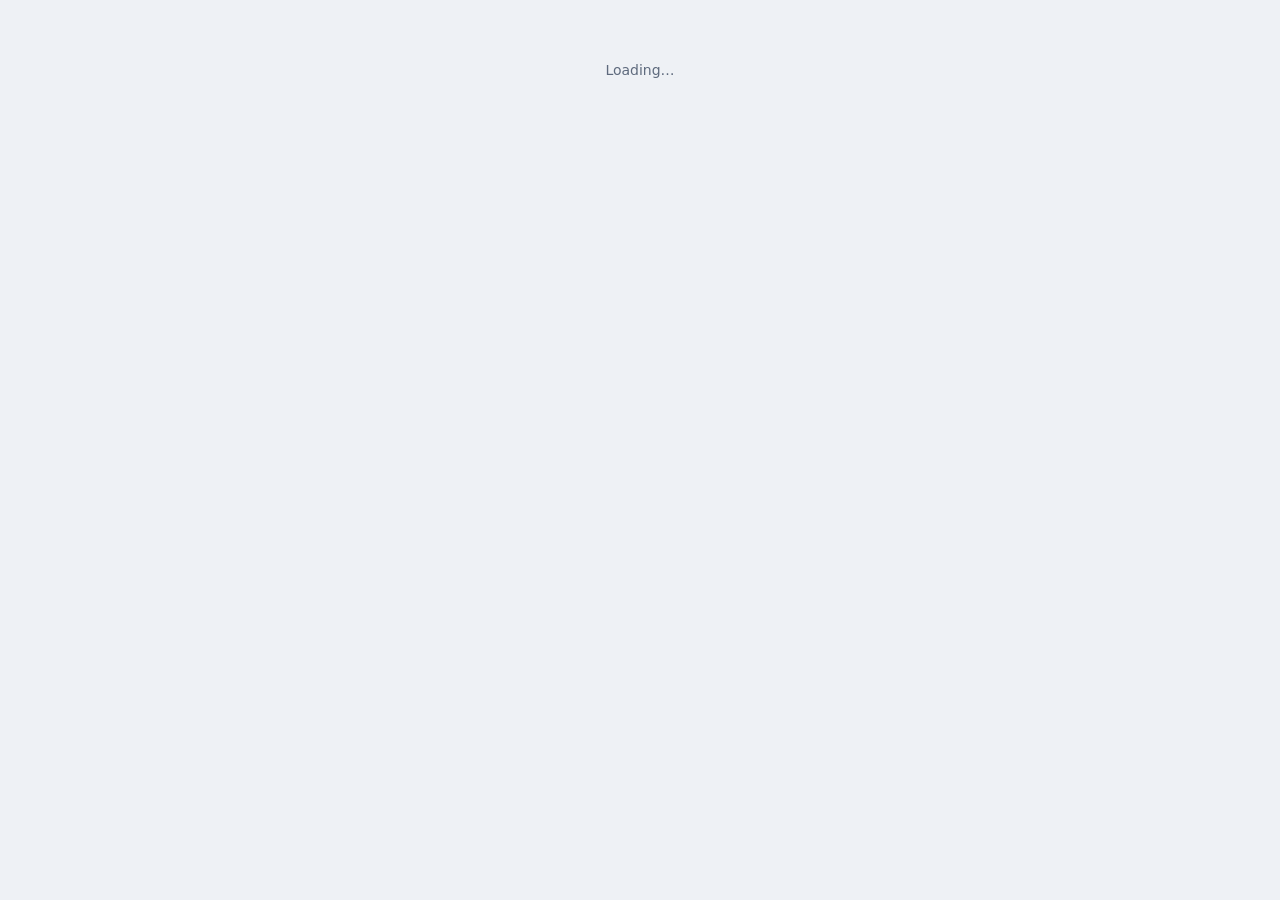
==== commit 64e56c40: "Updated cleanup" ====
--- a/public/index.html
+++ b/public/index.html
@@ -5,17 +5,9 @@
 <meta name="viewport" content="width=device-width, initial-scale=1">
 <meta name="robots" content="noindex, nofollow">
 <title>Driveline Motors Eldoret</title>
-<link rel="icon" href="assets/favicon.png" type="image/png">
-<link rel="preconnect" href="https://fonts.googleapis.com">
-<link rel="preconnect" href="https://fonts.gstatic.com" crossorigin>
-<link href="https://fonts.googleapis.com/css2?family=Inter:wght@400;500;600;700;800&display=swap" rel="stylesheet">
-<link rel="stylesheet" href="app.css?v=3">
-<script src="assets/chart.umd.js" defer></script>
-<script src="app.js?v=3" defer></script>
+<meta http-equiv="refresh" content="0; url=admin/">
 </head>
 <body>
-<div id="app"><div class="loading">Loading…</div></div>
-<div id="print-root"></div>
-<div class="toast-wrap" id="toasts"></div>
+<p><a href="admin/">Open Driveline administration</a></p>
 </body>
 </html>
